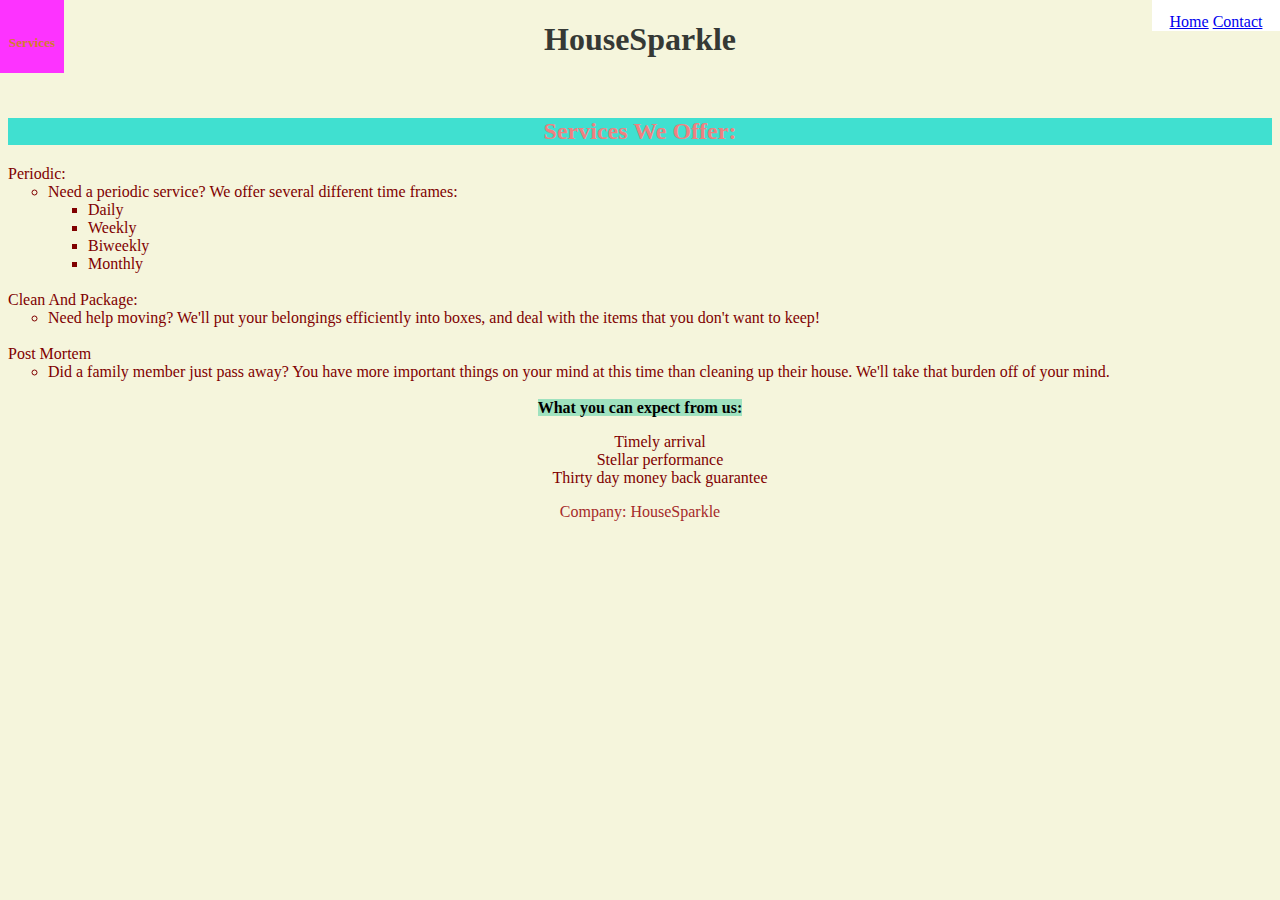
==== services.html @ bbe4bd3f "Update services.html" ====
<!DOCTYPE html>
<html>
<head>
<title>HouseSparkleServices</title>
<meta name="viewport" content="width=device-width, initial-scale=1.0">
<link rel="stylesheet" href="external.css">
<style>
	.navheader {
            width: 5%;
            position: fixed;
            z-index: 1;
            top: 0;
            left: 0;
            background-color: #FD33FF;
            overflow-x: hidden;
            padding-top: 1%;
        }
	h2 {
		color: #F08080;
		background-color: #40E0D0;
	}
	ul {
		color: #800000;
	}
</style>
</head>
<body>
	<div class="navheader">
		<h5>Services</h5>
	</div>
	<div class="sidenav">
        <a href="index.html">Home</a>
        <a href="contact.html">Contact</a>
  </div>
	<h1>HouseSparkle</h1>
	<br>
	<h2>Services We Offer:</h2>

	<ul class="list_format">
		<li>Periodic:</li>
		<ul>
			<li>Need a periodic service? We offer several different time frames:</li>
				<ul>
					<li>Daily</li>
					<li>Weekly</li>
					<li>Biweekly</li>
					<li>Monthly</li>
				</ul>
		</ul>
		<br>
		<li>Clean And Package:</li>
		<ul>
			<li>Need help moving? We'll put your belongings efficiently into boxes, and deal with the items that you don't want to keep!</li>
		</ul>
		<br>
		<li>Post Mortem</li>
		<ul>
			<li>Did a family member just pass away? You have more important things on your mind at this time than cleaning up their house. We'll take that burden off of your mind.</li>
		</ul>
	</ul>
	<br>
	<strong>What you can expect from us:</strong>
	<ul style="list-style-type:none;">
		<li>Timely arrival</li>
		<li>Stellar performance</li>
		<li>Thirty day money back guarantee</li>
	</ul>
  <footer>
        <p>
          Company: HouseSparkle
          <br>
        </p>
  </footer>
</body>
---- external.css ----
.responsive {
    width: 100%;
    height: auto;
}

.sidenav {
  width: 10%;
  position: fixed;
  z-index: 1;
  top: 0;
  right: 0;
  background-color: #FFFFFF;
  overflow-x: hidden;
  padding-top: 1%;
}

body {
    background-color: beige;
    text-align: center;
}

strong {
    font-weight: bold;
    background-color: #9FE2BF;
}

h1 {
    color: #353935;
    background-image: url("CleanRoom.png");
}

h2 {
    color: #7393B3;
}

h3 {
    color: #36454F;
}

h4 {
    color: #FF3333;
}

h5 {
    color: #D27D2D;
}

p {
    color: brown;
}

ul.list_format {
    list-style-type: none;
    text-align: left;
    padding: 0;
    margin: 0;
}

.image_format {
  display: block;
  margin-left: auto;
  margin-right: auto;
  width: 30%;
}
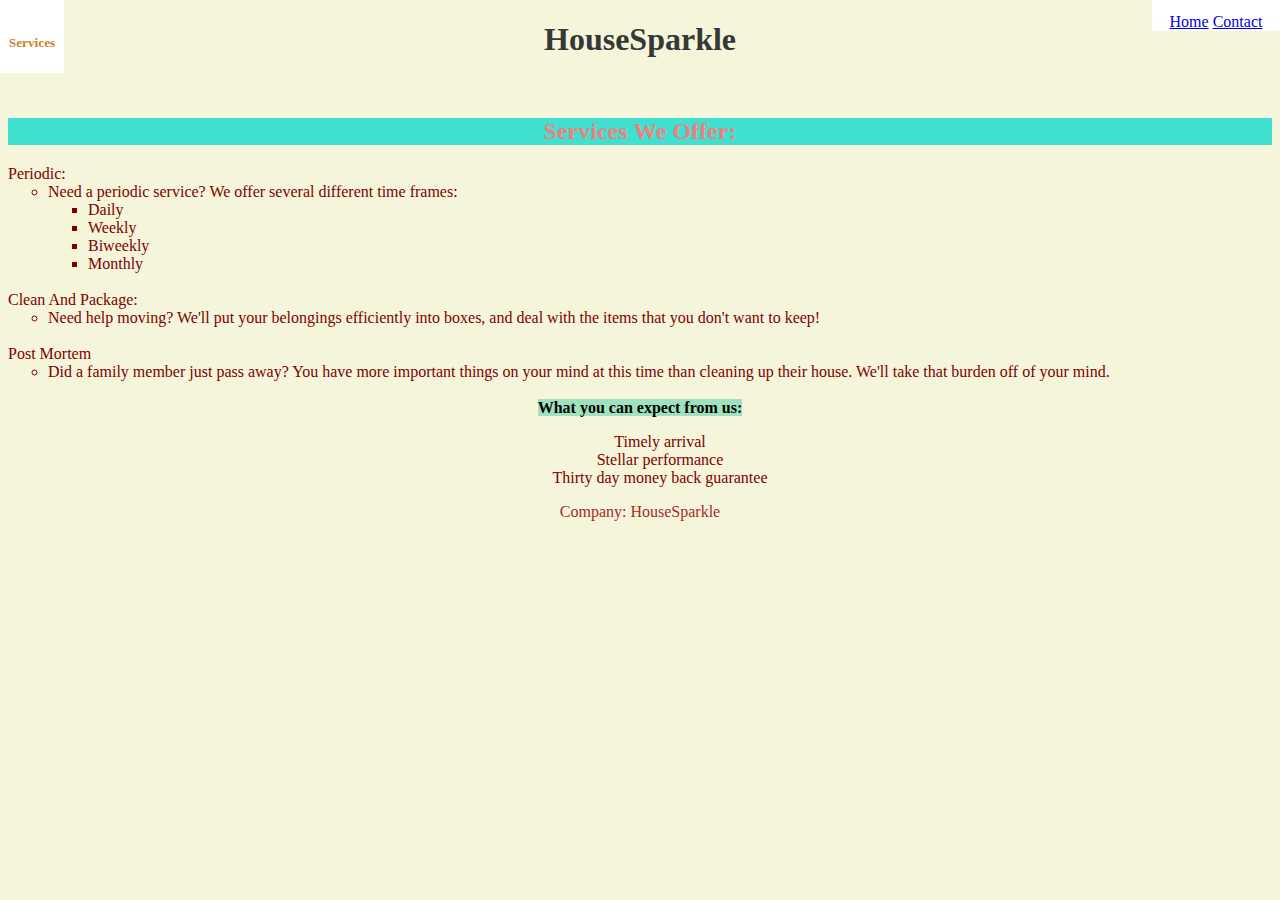
==== commit d9a03ddd: "Update services.html" ====
--- a/services.html
+++ b/services.html
@@ -11,7 +11,7 @@
             z-index: 1;
             top: 0;
             left: 0;
-            background-color: #FD33FF;
+            background-color: #FFFFFF;
             overflow-x: hidden;
             padding-top: 1%;
         }
